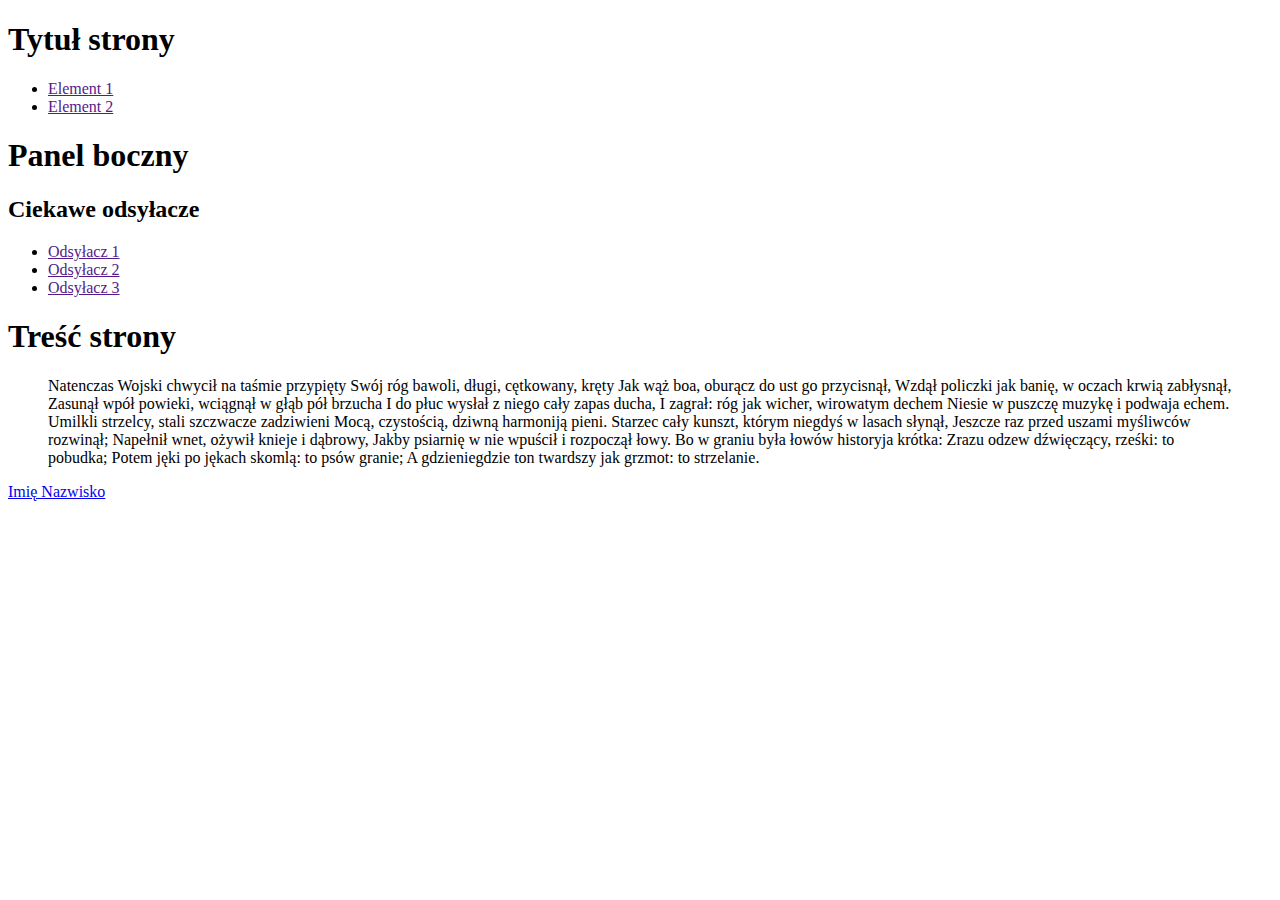
==== lab7/1.html @ 5d134ded "html torture" ====
<!DOCTYPE html>
<html lang="pl">
  <head>
    <meta charset="UTF-8">
    <link rel="stylesheet"
          href="sheet.css"
          media="screen"
          type="text/css">
    <title>
      Tytuł strony
    </title>
  </head>
  <body>
    <header>
      <!-- Page title -->
      <!-- Background color: #EFF -->
      <!-- Border color: #A8A8A8 -->

      <h1>
        Tytuł strony
      </h1>
    </header>

    <nav>
      <!--Tutaj menu nawigacyjne / Here the navigation menu -->
      <!-- left & right margin: 25px -->

      <ul>
        <li>
          <a href="">Element 1</a>
        </li>

        <li>
          <a href="">Element 2</a>
        </li>
      </ul>
    </nav>
    <!-- Tutaj treść panelu bocznego / Here the content of the side panel-->

    <aside>
      <h1>
        Panel boczny
      </h1>

      <h2>
        Ciekawe odsyłacze
      </h2>

      <ul>
        <li>
          <a href="">Odsyłacz 1</a>
        </li>

        <li>
          <a href="">Odsyłacz 2</a>
        </li>

        <li>
          <a href="">Odsyłacz 3</a>
        </li>
      </ul>
    </aside>

    <main>
      <!--Tutaj treść strony / Here the content of the page -->

      <h1>
        Treść strony
      </h1>

      <blockquote>
        Natenczas Wojski chwycił na taśmie przypięty Swój róg bawoli, długi, cętkowany, kręty Jak wąż boa, oburącz do ust go przycisnął, Wzdął policzki jak banię, w oczach krwią zabłysnął, Zasunął wpół powieki, wciągnął w głąb pół brzucha I do płuc wysłał z niego cały zapas ducha, I zagrał: róg jak wicher, wirowatym dechem Niesie w puszczę muzykę i podwaja echem. Umilkli strzelcy, stali szczwacze zadziwieni Mocą, czystością, dziwną harmoniją pieni. Starzec cały kunszt, którym niegdyś w lasach słynął, Jeszcze raz przed uszami myśliwców rozwinął; Napełnił wnet, ożywił knieje i dąbrowy, Jakby psiarnię w nie wpuścił i rozpoczął łowy. Bo w graniu była łowów historyja krótka: Zrazu odzew dźwięczący, rześki: to pobudka; Potem jęki po jękach skomlą: to psów granie; A gdzieniegdzie ton twardszy jak grzmot: to strzelanie.
      </blockquote>
    </main>

    <footer>
      <!-- Tutaj treść stopki / Here the content of the footer -->
      <a href="mailto:your.email.address">Imię Nazwisko</a>
    </footer>
  </body>
</html>
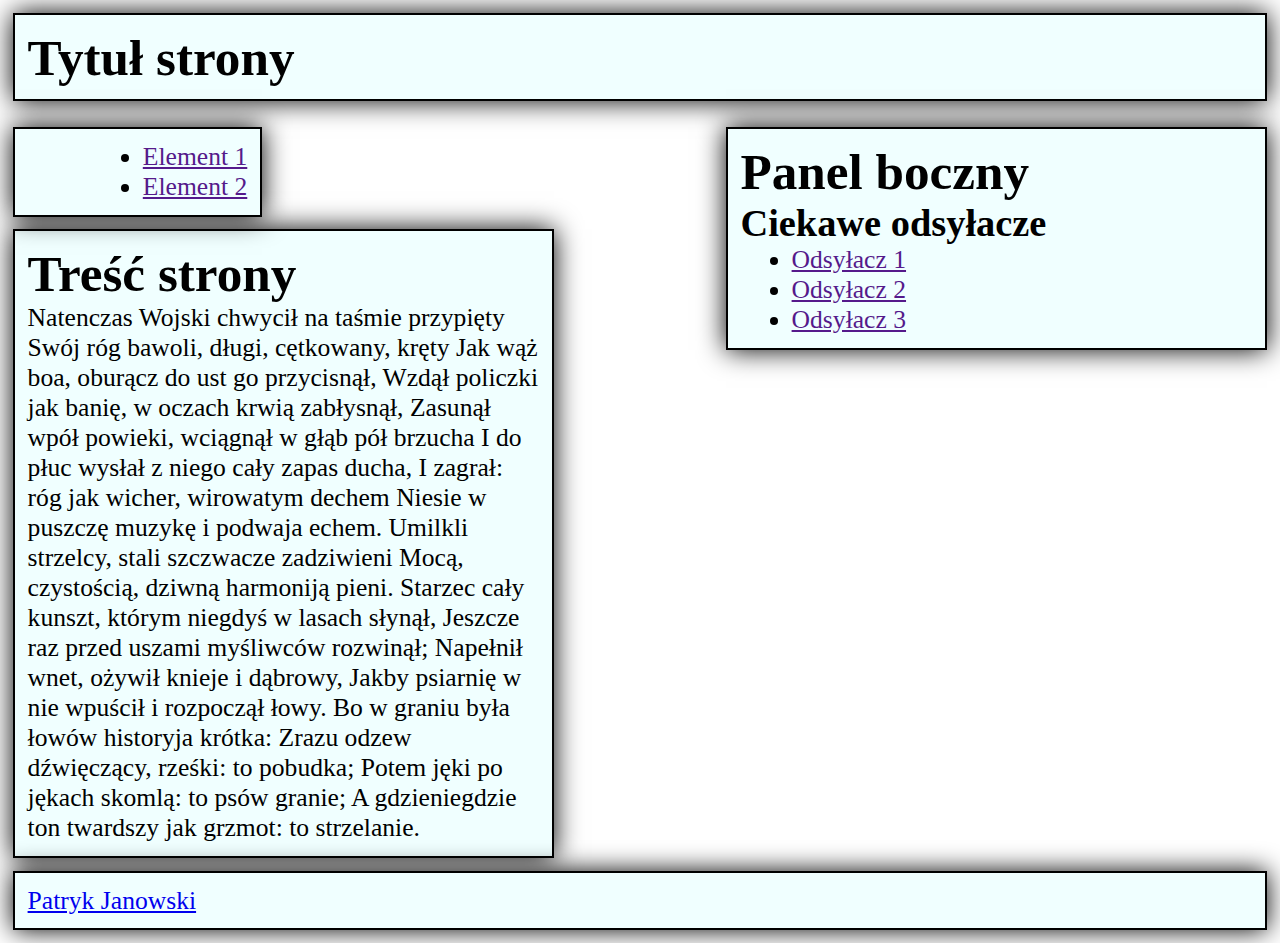
==== commit 71a8bd23: "csssssssss" ====
--- a/lab7/1.html
+++ b/lab7/1.html
@@ -1,31 +1,31 @@
 <!DOCTYPE html>
 <html lang="pl">
   <head>
-    <meta charset="UTF-8">
+    <meta charset="UTF-8" name="viewport" content="width=device-width, initial-scale=1.0">
     <link rel="stylesheet"
           href="sheet.css"
           media="screen"
           type="text/css">
+          <link href="sheet.css">
     <title>
       Tytuł strony
     </title>
   </head>
   <body>
-    <header>
+    <header class="azure border">
       <!-- Page title -->
       <!-- Background color: #EFF -->
       <!-- Border color: #A8A8A8 -->
-
       <h1>
         Tytuł strony
       </h1>
     </header>
 
+    <div>
     <nav>
       <!--Tutaj menu nawigacyjne / Here the navigation menu -->
       <!-- left & right margin: 25px -->
-
-      <ul>
+      <ul class="azure border">
         <li>
           <a href="">Element 1</a>
         </li>
@@ -35,9 +35,10 @@
         </li>
       </ul>
     </nav>
+    </div>
     <!-- Tutaj treść panelu bocznego / Here the content of the side panel-->
 
-    <aside>
+    <aside class="azure border">
       <h1>
         Panel boczny
       </h1>
@@ -61,10 +62,10 @@
       </ul>
     </aside>
 
-    <main>
+    <main class="azure border">
       <!--Tutaj treść strony / Here the content of the page -->
 
-      <h1>
+      <h1 class="animation">
         Treść strony
       </h1>
 
@@ -73,9 +74,9 @@
       </blockquote>
     </main>
 
-    <footer>
+    <footer class="azure border">
       <!-- Tutaj treść stopki / Here the content of the footer -->
-      <a href="mailto:your.email.address">Imię Nazwisko</a>
+      <a href="mailto:your.email.address">Patryk Janowski</a>
     </footer>
   </body>
 </html>--- a/lab7/sheet.css
+++ b/lab7/sheet.css
@@ -0,0 +1,80 @@
+* {
+    margin: 0;
+    padding: 0;
+}
+
+body {
+font-size: 2vw;
+}
+
+.azure {
+    background-color: azure;
+}
+
+.border {
+    border: 2px black solid;
+    box-shadow: 0 0 1em;
+}
+
+header {
+    margin: 1%;
+    padding: 1%;
+}
+
+aside {
+    float: right;
+    width: 40%;
+    margin: 1%;
+    padding: 1%;
+}
+
+aside ul {
+   padding-left: 10%;
+}
+
+main {
+    margin: 1%;
+    margin-top: 10%;
+    padding: 1%;
+    text-align: left;
+    width: 40%;
+}
+
+nav ul {
+    margin: 1%;
+    padding: 1%;
+    float: left;
+    padding-left: 10%;
+}
+
+
+footer {
+    margin: 1%;
+    padding: 1%;
+}
+
+.animation{
+  animation: anime 5s infinite;
+}
+
+@keyframes anime {
+  from {color: red;}
+  to {color: blue;}
+}
+
+
+/* komputery i tablety */  
+@media screen and (max-width: 640px){
+
+.azure {
+    margin: 1%;
+    padding: 1%;
+    float: none;
+    width: 95%;
+}
+
+nav ul {
+    padding-left: 10%;
+}
+
+}--- a/lab7/sheet.css
+++ b/lab7/sheet.css
@@ -0,0 +1,80 @@
+* {
+    margin: 0;
+    padding: 0;
+}
+
+body {
+font-size: 2vw;
+}
+
+.azure {
+    background-color: azure;
+}
+
+.border {
+    border: 2px black solid;
+    box-shadow: 0 0 1em;
+}
+
+header {
+    margin: 1%;
+    padding: 1%;
+}
+
+aside {
+    float: right;
+    width: 40%;
+    margin: 1%;
+    padding: 1%;
+}
+
+aside ul {
+   padding-left: 10%;
+}
+
+main {
+    margin: 1%;
+    margin-top: 10%;
+    padding: 1%;
+    text-align: left;
+    width: 40%;
+}
+
+nav ul {
+    margin: 1%;
+    padding: 1%;
+    float: left;
+    padding-left: 10%;
+}
+
+
+footer {
+    margin: 1%;
+    padding: 1%;
+}
+
+.animation{
+  animation: anime 5s infinite;
+}
+
+@keyframes anime {
+  from {color: red;}
+  to {color: blue;}
+}
+
+
+/* komputery i tablety */  
+@media screen and (max-width: 640px){
+
+.azure {
+    margin: 1%;
+    padding: 1%;
+    float: none;
+    width: 95%;
+}
+
+nav ul {
+    padding-left: 10%;
+}
+
+}